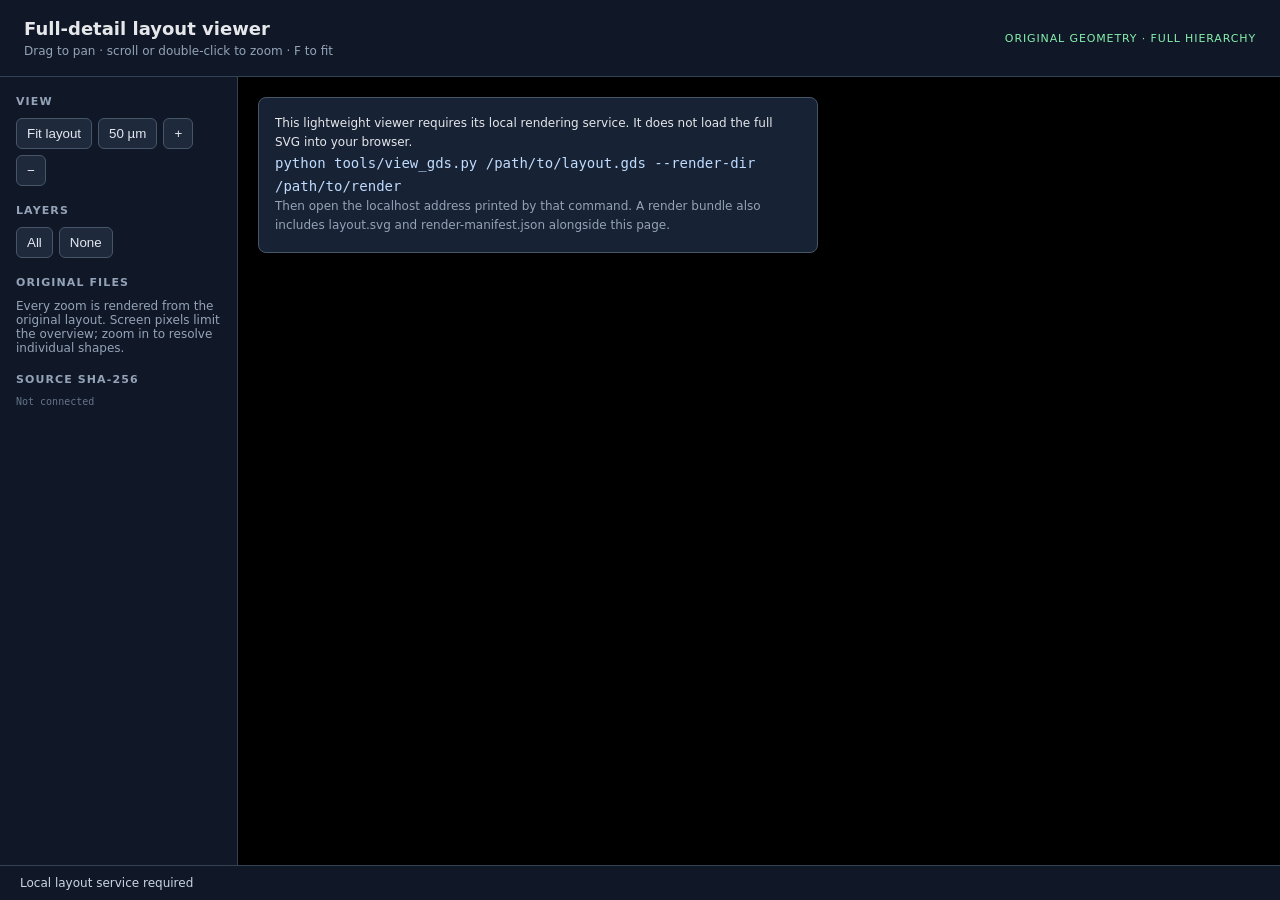
==== tools/gds_viewer.html @ 3511d6f1 "Render GDS viewports without loading full geometry in the browser Keep the complete vector export wh" ====
<!doctype html>
<html lang="en">
<head><meta charset="utf-8"><meta name="viewport" content="width=device-width, initial-scale=1">
<title>Full-detail layout viewer</title>
<style>
:root{color-scheme:dark;font:14px system-ui,sans-serif;background:#101827;color:#e5e7eb}*{box-sizing:border-box}[hidden]{display:none!important}
body{margin:0;height:100dvh;display:flex;flex-direction:column}header{padding:18px 24px;border-bottom:1px solid #334155;display:flex;align-items:center;gap:20px}
h1{font-size:18px;margin:0 0 5px;overflow-wrap:anywhere}p{margin:0;color:#94a3b8;font-size:12px}.badge{color:#86efac;font-size:11px;letter-spacing:.08em;text-transform:uppercase;white-space:nowrap}
main{display:flex;flex:1;min-height:0}aside{width:238px;flex-shrink:0;padding:18px 16px;overflow:auto;border-right:1px solid #334155}
h2{font-size:11px;text-transform:uppercase;letter-spacing:.1em;color:#94a3b8;margin:18px 0 10px}h2:first-child{margin-top:0}
button{background:#1e293b;border:1px solid #475569;border-radius:6px;color:#e2e8f0;padding:7px 10px;cursor:pointer}button:hover{background:#334155}button:focus-visible,a:focus-visible{outline:2px solid #60a5fa;outline-offset:3px}
.buttons{display:flex;gap:6px;flex-wrap:wrap}.layer{display:flex;align-items:center;gap:8px;padding:6px 0;font-size:12px;cursor:pointer}.layer input{accent-color:#60a5fa}.swatch{width:9px;height:9px;border-radius:2px;flex-shrink:0}
a{color:#93c5fd;display:block;font-size:12px;margin:8px 0}#viewport{position:relative;flex:1;min-width:0;overflow:hidden;touch-action:none}canvas{width:100%;height:100%;display:block;cursor:grab}canvas.dragging{cursor:grabbing}
#message{position:absolute;left:20px;top:20px;max-width:560px;padding:16px;background:#172234;border:1px solid #475569;border-radius:8px;line-height:1.6}#message[hidden]{display:none}code{overflow-wrap:anywhere;color:#bfdbfe}footer{display:flex;justify-content:space-between;gap:16px;padding:10px 20px;border-top:1px solid #334155;font-size:12px;color:#94a3b8}#status{color:#cbd5e1}#scale{font-variant-numeric:tabular-nums}#hash{font:10px ui-monospace,monospace;overflow-wrap:anywhere;color:#64748b}
@media(max-width:650px){header{padding:12px;display:block}.badge{display:none}aside{width:160px;padding:12px 10px}footer{padding:8px;font-size:10px}h1{font-size:15px}}
</style></head>
<body><header><div style="flex:1;min-width:0"><h1 id="title">Full-detail layout viewer</h1><p>Drag to pan · scroll or double-click to zoom · F to fit</p></div><span class="badge">Original geometry · full hierarchy</span></header>
<main><aside><h2>View</h2><div class="buttons"><button id="fit">Fit layout</button><button id="detail">50 µm</button><button id="zoom-in" aria-label="Zoom in">+</button><button id="zoom-out" aria-label="Zoom out">−</button></div>
<h2>Layers <span id="layer-count"></span></h2><div class="buttons"><button id="all">All</button><button id="none">None</button></div><div id="layers"></div>
<h2>Original files</h2><a href="layout.gds" download id="gds-download" hidden>Download GDS</a><a href="layout.svg" download id="svg-download" hidden>Download complete vector SVG</a><a href="render-manifest.json" download id="manifest-download" hidden>Download geometry inventory</a>
<p>Every zoom is rendered from the original layout. Screen pixels limit the overview; zoom in to resolve individual shapes.</p><h2>Source SHA-256</h2><div id="hash">Connecting…</div></aside>
<div id="viewport"><canvas id="canvas" aria-label="Interactive full-detail chip layout" tabindex="0"></canvas><div id="message" role="status">Connecting to the local layout service…</div></div></main>
<footer><span id="status" aria-live="polite">Loading layout metadata…</span><span id="scale"></span></footer>
<script>
'use strict';
const $=id=>document.getElementById(id),canvas=$('canvas'),ctx=canvas.getContext('2d',{alpha:false});
let meta,box,frame=null,revision=0,busy=false,timer=null,drag=null,enabled=new Set();
function dimensions(){const r=canvas.getBoundingClientRect(),dpr=window.devicePixelRatio||1;let w=Math.max(1,Math.round(r.width*dpr)),h=Math.max(1,Math.round(r.height*dpr));const k=Math.min(1,meta.max_side/w,meta.max_side/h,Math.sqrt(meta.max_pixels/(w*h)));return [Math.max(1,Math.floor(w*k)),Math.max(1,Math.floor(h*k))];}
function centred(cx,cy,width){const height=width*canvas.height/canvas.width;return [cx-width/2,cy-height/2,cx+width/2,cy+height/2];}
function resize(){if(!meta)return;const [w,h]=dimensions();if(canvas.width===w&&canvas.height===h)return;const old=box;canvas.width=w;canvas.height=h;if(old)box=centred((old[0]+old[2])/2,(old[1]+old[3])/2,old[2]-old[0]);else fit(false);queue();}
function fit(request=true){if(!meta)return;const b=meta.bounds,w=Math.max(b[2]-b[0],(b[3]-b[1])*canvas.width/canvas.height)*1.04;box=centred((b[0]+b[2])/2,(b[1]+b[3])/2,w);if(request)queue();}
function draw(){ctx.fillStyle='#101827';ctx.fillRect(0,0,canvas.width,canvas.height);if(frame){const b=frame.box,sx=canvas.width/(box[2]-box[0]),sy=canvas.height/(box[3]-box[1]);ctx.imageSmoothingEnabled=false;ctx.drawImage(frame.bitmap,(b[0]-box[0])*sx,(box[3]-b[3])*sy,(b[2]-b[0])*sx,(b[3]-b[1])*sy);}if(box)$('scale').textContent=`${(box[2]-box[0]).toPrecision(5)} µm across · ${((box[2]-box[0])/canvas.width).toPrecision(3)} µm / pixel`;}
function queue(){revision++;clearTimeout(timer);draw();$('status').textContent='Refreshing full-detail view…';timer=setTimeout(render,120);}
async function render(){if(busy||!meta)return;busy=true;const requested=revision,target=[...box];const params=new URLSearchParams({box:target.join(','),width:canvas.width,height:canvas.height,layers:[...enabled].join(',')});
 try{const response=await fetch('/api/render?'+params,{cache:'no-store'});if(!response.ok)throw Error((await response.json()).error||'Render failed');const bitmap=await createImageBitmap(await response.blob());if(requested!==revision){bitmap.close();return;}if(frame)frame.bitmap.close();frame={bitmap,box:target};draw();$('message').hidden=true;$('status').textContent=`Ready · ${enabled.size} / ${meta.layers.length} layers · full detail`;
 }catch(error){$('message').hidden=false;$('message').textContent='Unable to refresh this view: '+error.message+'. Check the local service and use Fit layout to retry.';$('status').textContent='View not current';}
 finally{busy=false;if(requested!==revision){clearTimeout(timer);timer=setTimeout(render,0);}}
}
function zoom(factor,fx=.5,fy=.5){if(!meta)return;const oldW=box[2]-box[0],oldH=box[3]-box[1],newW=Math.max(meta.dbu_um*.1,Math.min(Math.max(meta.bounds[2]-meta.bounds[0],meta.bounds[3]-meta.bounds[1])*64,oldW*factor)),newH=newW*canvas.height/canvas.width;const x=box[0]+oldW*fx,y=box[3]-oldH*fy;box=[x-newW*fx,y-newH*(1-fy),x+newW*(1-fx),y+newH*fy];queue();}
canvas.addEventListener('wheel',e=>{if(!meta)return;e.preventDefault();const r=canvas.getBoundingClientRect();zoom(Math.exp(Math.max(-.6,Math.min(.6,e.deltaY*.002))),(e.clientX-r.left)/r.width,(e.clientY-r.top)/r.height);},{passive:false});
canvas.ondblclick=e=>{const r=canvas.getBoundingClientRect();zoom(.5,(e.clientX-r.left)/r.width,(e.clientY-r.top)/r.height);};
canvas.onpointerdown=e=>{if(!meta)return;drag={x:e.clientX,y:e.clientY,box:[...box]};canvas.setPointerCapture(e.pointerId);canvas.classList.add('dragging');};
canvas.onpointermove=e=>{if(!drag)return;const r=canvas.getBoundingClientRect(),b=drag.box,dx=(e.clientX-drag.x)*(b[2]-b[0])/r.width,dy=(e.clientY-drag.y)*(b[3]-b[1])/r.height;box=[b[0]-dx,b[1]+dy,b[2]-dx,b[3]+dy];queue();};
canvas.onpointerup=canvas.onpointercancel=()=>{drag=null;canvas.classList.remove('dragging');};
$('fit').onclick=()=>fit();$('detail').onclick=()=>{if(meta){box=centred((box[0]+box[2])/2,(box[1]+box[3])/2,50);queue();}};$('zoom-in').onclick=()=>zoom(.5);$('zoom-out').onclick=()=>zoom(2);
function selectAll(value){if(!meta)return;document.querySelectorAll('[data-layer]').forEach(input=>{input.checked=value;});enabled=new Set(value?meta.layers.map(l=>l.key):[]);queue();}
$('all').onclick=()=>selectAll(true);$('none').onclick=()=>selectAll(false);
window.addEventListener('keydown',e=>{if(e.key.toLowerCase()==='f'&&!e.ctrlKey&&!e.metaKey&&e.target===canvas){e.preventDefault();fit();}});
window.addEventListener('pagehide',()=>{clearTimeout(timer);if(frame){frame.bitmap.close();frame=null;}});
async function start(){try{const r=await fetch('/api/metadata',{cache:'no-store'});if(!r.ok)throw Error('No layout service');meta=await r.json();$('title').textContent=meta.top;$('hash').textContent=meta.source_sha256;$('layer-count').textContent=`(${meta.layers.length})`;enabled=new Set(meta.layers.map(l=>l.key));
 for(const l of meta.layers){const label=document.createElement('label');label.className='layer';const input=document.createElement('input');input.type='checkbox';input.checked=true;input.dataset.layer=l.key;input.onchange=()=>{input.checked?enabled.add(l.key):enabled.delete(l.key);queue();};const swatch=document.createElement('span');swatch.className='swatch';swatch.style.backgroundColor=l.color;label.append(input,swatch,document.createTextNode(l.name===l.key?l.key:`${l.name} · ${l.key}`));$('layers').append(label);}
 $('gds-download').hidden=false;$('svg-download').hidden=!meta.svg_available;$('manifest-download').hidden=!meta.svg_available;resize();new ResizeObserver(resize).observe($('viewport'));if(!box)fit();
 }catch(error){$('status').textContent='Local layout service required';$('hash').textContent='Not connected';$('message').replaceChildren();const p=document.createElement('p');p.style.color='#e5e7eb';p.textContent='This lightweight viewer requires its local rendering service. It does not load the full SVG into your browser.';const code=document.createElement('code');code.textContent='python tools/view_gds.py /path/to/layout.gds --render-dir /path/to/render';const q=document.createElement('p');q.textContent='Then open the localhost address printed by that command. A render bundle also includes layout.svg and render-manifest.json alongside this page.';$('message').append(p,code,q);}}
start();
</script></body></html>
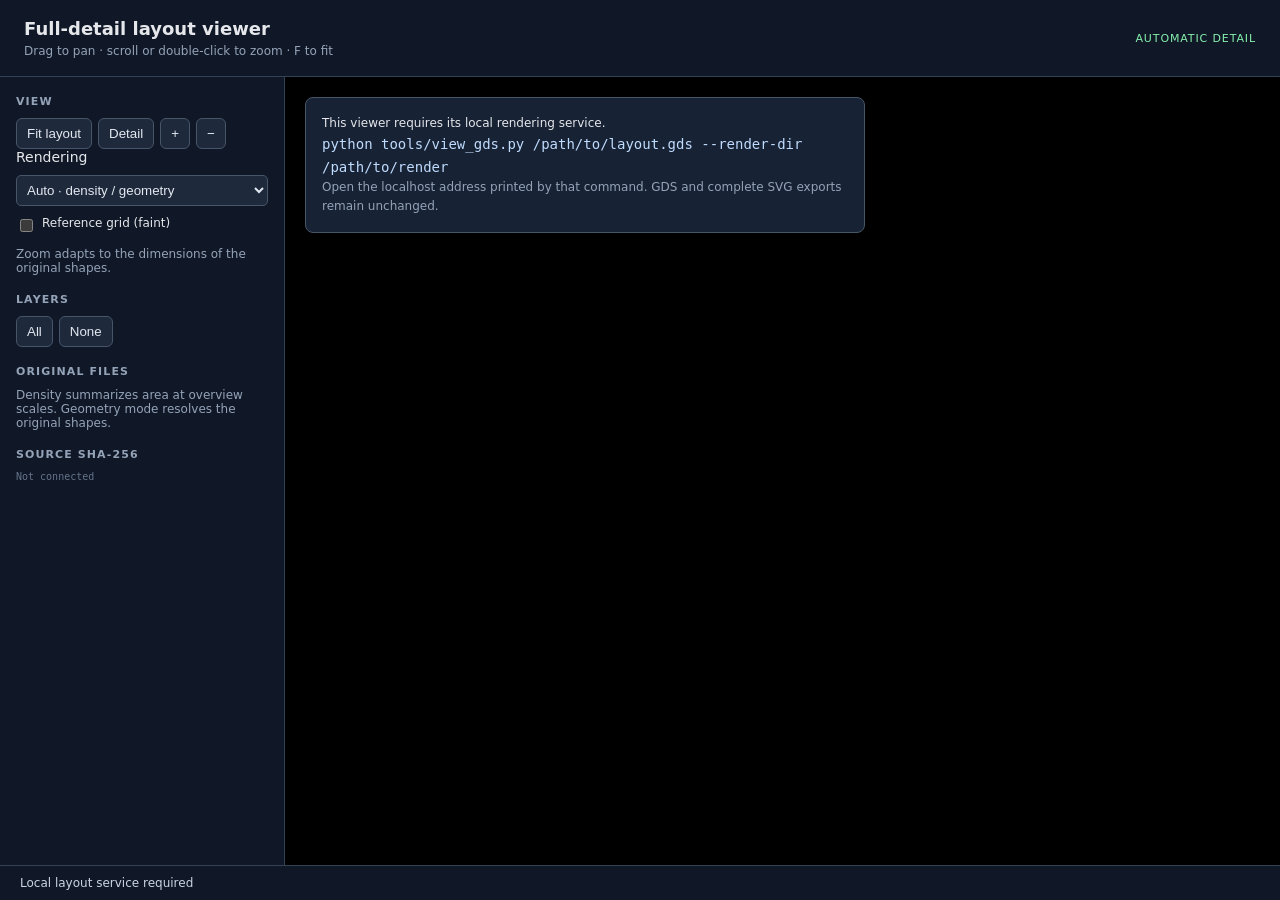
==== commit cbedfe93: "Make layout overviews readable while preserving literal geometry Add explicitly labeled area-density" ====
--- a/tools/gds_viewer.html
+++ b/tools/gds_viewer.html
@@ -6,50 +6,198 @@
 :root{color-scheme:dark;font:14px system-ui,sans-serif;background:#101827;color:#e5e7eb}*{box-sizing:border-box}[hidden]{display:none!important}
 body{margin:0;height:100dvh;display:flex;flex-direction:column}header{padding:18px 24px;border-bottom:1px solid #334155;display:flex;align-items:center;gap:20px}
 h1{font-size:18px;margin:0 0 5px;overflow-wrap:anywhere}p{margin:0;color:#94a3b8;font-size:12px}.badge{color:#86efac;font-size:11px;letter-spacing:.08em;text-transform:uppercase;white-space:nowrap}
-main{display:flex;flex:1;min-height:0}aside{width:238px;flex-shrink:0;padding:18px 16px;overflow:auto;border-right:1px solid #334155}
+main{display:flex;flex:1;min-height:0}aside{width:285px;flex-shrink:0;padding:18px 16px;overflow:auto;border-right:1px solid #334155}
 h2{font-size:11px;text-transform:uppercase;letter-spacing:.1em;color:#94a3b8;margin:18px 0 10px}h2:first-child{margin-top:0}
-button{background:#1e293b;border:1px solid #475569;border-radius:6px;color:#e2e8f0;padding:7px 10px;cursor:pointer}button:hover{background:#334155}button:focus-visible,a:focus-visible{outline:2px solid #60a5fa;outline-offset:3px}
-.buttons{display:flex;gap:6px;flex-wrap:wrap}.layer{display:flex;align-items:center;gap:8px;padding:6px 0;font-size:12px;cursor:pointer}.layer input{accent-color:#60a5fa}.swatch{width:9px;height:9px;border-radius:2px;flex-shrink:0}
+button{background:#1e293b;border:1px solid #475569;border-radius:6px;color:#e2e8f0;padding:7px 10px;cursor:pointer}button:disabled{opacity:.35;cursor:default}select{background:#1e293b;color:#e2e8f0;border:1px solid #475569;border-radius:5px;padding:6px;width:100%;margin:10px 0}.grid-control{display:flex;gap:6px;font-size:12px;margin-bottom:12px}button:hover{background:#334155}button:focus-visible,a:focus-visible{outline:2px solid #60a5fa;outline-offset:3px}
+.buttons{display:flex;gap:6px;flex-wrap:wrap}.layer{display:flex;align-items:center;gap:8px;padding:6px 0;font-size:12px;cursor:pointer}.layer-row{display:flex;align-items:center;gap:5px}.layer-row .layer{flex:1;min-width:0}.layer-row .layer span:last-child{overflow-wrap:anywhere}.layer-row button{font-size:10px;padding:4px}.layer input{accent-color:#60a5fa}.swatch{width:9px;height:9px;border-radius:2px;flex-shrink:0}
 a{color:#93c5fd;display:block;font-size:12px;margin:8px 0}#viewport{position:relative;flex:1;min-width:0;overflow:hidden;touch-action:none}canvas{width:100%;height:100%;display:block;cursor:grab}canvas.dragging{cursor:grabbing}
 #message{position:absolute;left:20px;top:20px;max-width:560px;padding:16px;background:#172234;border:1px solid #475569;border-radius:8px;line-height:1.6}#message[hidden]{display:none}code{overflow-wrap:anywhere;color:#bfdbfe}footer{display:flex;justify-content:space-between;gap:16px;padding:10px 20px;border-top:1px solid #334155;font-size:12px;color:#94a3b8}#status{color:#cbd5e1}#scale{font-variant-numeric:tabular-nums}#hash{font:10px ui-monospace,monospace;overflow-wrap:anywhere;color:#64748b}
 @media(max-width:650px){header{padding:12px;display:block}.badge{display:none}aside{width:160px;padding:12px 10px}footer{padding:8px;font-size:10px}h1{font-size:15px}}
 </style></head>
-<body><header><div style="flex:1;min-width:0"><h1 id="title">Full-detail layout viewer</h1><p>Drag to pan · scroll or double-click to zoom · F to fit</p></div><span class="badge">Original geometry · full hierarchy</span></header>
-<main><aside><h2>View</h2><div class="buttons"><button id="fit">Fit layout</button><button id="detail">50 µm</button><button id="zoom-in" aria-label="Zoom in">+</button><button id="zoom-out" aria-label="Zoom out">−</button></div>
+<body><header><div style="flex:1;min-width:0"><h1 id="title">Full-detail layout viewer</h1><p>Drag to pan · scroll or double-click to zoom · F to fit</p></div><span class="badge" id="view-mode">Automatic detail</span></header>
+<main><aside><h2>View</h2><div class="buttons"><button id="fit">Fit layout</button><button id="detail">Detail</button><button id="zoom-in" aria-label="Zoom in">+</button><button id="zoom-out" aria-label="Zoom out">−</button></div>
+<label for="mode">Rendering</label><select id="mode"><option value="auto">Auto · density / geometry</option><option value="density">Density overview</option><option value="geometry">Literal geometry</option></select><label class="grid-control"><input id="grid" type="checkbox"> Reference grid (faint)</label><p id="view-note">Zoom adapts to the dimensions of the original shapes.</p>
 <h2>Layers <span id="layer-count"></span></h2><div class="buttons"><button id="all">All</button><button id="none">None</button></div><div id="layers"></div>
 <h2>Original files</h2><a href="layout.gds" download id="gds-download" hidden>Download GDS</a><a href="layout.svg" download id="svg-download" hidden>Download complete vector SVG</a><a href="render-manifest.json" download id="manifest-download" hidden>Download geometry inventory</a>
-<p>Every zoom is rendered from the original layout. Screen pixels limit the overview; zoom in to resolve individual shapes.</p><h2>Source SHA-256</h2><div id="hash">Connecting…</div></aside>
+<p>Density summarizes area at overview scales. Geometry mode resolves the original shapes.</p><h2>Source SHA-256</h2><div id="hash">Connecting…</div></aside>
 <div id="viewport"><canvas id="canvas" aria-label="Interactive full-detail chip layout" tabindex="0"></canvas><div id="message" role="status">Connecting to the local layout service…</div></div></main>
 <footer><span id="status" aria-live="polite">Loading layout metadata…</span><span id="scale"></span></footer>
 <script>
 'use strict';
-const $=id=>document.getElementById(id),canvas=$('canvas'),ctx=canvas.getContext('2d',{alpha:false});
-let meta,box,frame=null,revision=0,busy=false,timer=null,drag=null,enabled=new Set();
-function dimensions(){const r=canvas.getBoundingClientRect(),dpr=window.devicePixelRatio||1;let w=Math.max(1,Math.round(r.width*dpr)),h=Math.max(1,Math.round(r.height*dpr));const k=Math.min(1,meta.max_side/w,meta.max_side/h,Math.sqrt(meta.max_pixels/(w*h)));return [Math.max(1,Math.floor(w*k)),Math.max(1,Math.floor(h*k))];}
-function centred(cx,cy,width){const height=width*canvas.height/canvas.width;return [cx-width/2,cy-height/2,cx+width/2,cy+height/2];}
-function resize(){if(!meta)return;const [w,h]=dimensions();if(canvas.width===w&&canvas.height===h)return;const old=box;canvas.width=w;canvas.height=h;if(old)box=centred((old[0]+old[2])/2,(old[1]+old[3])/2,old[2]-old[0]);else fit(false);queue();}
-function fit(request=true){if(!meta)return;const b=meta.bounds,w=Math.max(b[2]-b[0],(b[3]-b[1])*canvas.width/canvas.height)*1.04;box=centred((b[0]+b[2])/2,(b[1]+b[3])/2,w);if(request)queue();}
-function draw(){ctx.fillStyle='#101827';ctx.fillRect(0,0,canvas.width,canvas.height);if(frame){const b=frame.box,sx=canvas.width/(box[2]-box[0]),sy=canvas.height/(box[3]-box[1]);ctx.imageSmoothingEnabled=false;ctx.drawImage(frame.bitmap,(b[0]-box[0])*sx,(box[3]-b[3])*sy,(b[2]-b[0])*sx,(b[3]-b[1])*sy);}if(box)$('scale').textContent=`${(box[2]-box[0]).toPrecision(5)} µm across · ${((box[2]-box[0])/canvas.width).toPrecision(3)} µm / pixel`;}
-function queue(){revision++;clearTimeout(timer);draw();$('status').textContent='Refreshing full-detail view…';timer=setTimeout(render,120);}
-async function render(){if(busy||!meta)return;busy=true;const requested=revision,target=[...box];const params=new URLSearchParams({box:target.join(','),width:canvas.width,height:canvas.height,layers:[...enabled].join(',')});
- try{const response=await fetch('/api/render?'+params,{cache:'no-store'});if(!response.ok)throw Error((await response.json()).error||'Render failed');const bitmap=await createImageBitmap(await response.blob());if(requested!==revision){bitmap.close();return;}if(frame)frame.bitmap.close();frame={bitmap,box:target};draw();$('message').hidden=true;$('status').textContent=`Ready · ${enabled.size} / ${meta.layers.length} layers · full detail`;
- }catch(error){$('message').hidden=false;$('message').textContent='Unable to refresh this view: '+error.message+'. Check the local service and use Fit layout to retry.';$('status').textContent='View not current';}
- finally{busy=false;if(requested!==revision){clearTimeout(timer);timer=setTimeout(render,0);}}
-}
-function zoom(factor,fx=.5,fy=.5){if(!meta)return;const oldW=box[2]-box[0],oldH=box[3]-box[1],newW=Math.max(meta.dbu_um*.1,Math.min(Math.max(meta.bounds[2]-meta.bounds[0],meta.bounds[3]-meta.bounds[1])*64,oldW*factor)),newH=newW*canvas.height/canvas.width;const x=box[0]+oldW*fx,y=box[3]-oldH*fy;box=[x-newW*fx,y-newH*(1-fy),x+newW*(1-fx),y+newH*fy];queue();}
-canvas.addEventListener('wheel',e=>{if(!meta)return;e.preventDefault();const r=canvas.getBoundingClientRect();zoom(Math.exp(Math.max(-.6,Math.min(.6,e.deltaY*.002))),(e.clientX-r.left)/r.width,(e.clientY-r.top)/r.height);},{passive:false});
+const $ = id => document.getElementById(id);
+const canvas = $('canvas'), ctx = canvas.getContext('2d', {alpha:false});
+let meta, box, frame=null, revision=0, busy=false, timer=null, drag=null, enabled=new Set();
+
+function dimensions() {
+  const r=canvas.getBoundingClientRect(), dpr=window.devicePixelRatio||1;
+  const w=Math.max(1,Math.round(r.width*dpr)), h=Math.max(1,Math.round(r.height*dpr));
+  const k=Math.min(1,meta.max_side/w,meta.max_side/h,Math.sqrt(meta.max_pixels/(w*h)));
+  return [Math.max(1,Math.floor(w*k)),Math.max(1,Math.floor(h*k))];
+}
+function zoomLimits() {
+  const b=meta.bounds, aspect=canvas.width/canvas.height;
+  const max=Math.max(b[2]-b[0],(b[3]-b[1])*aspect)*meta.fit_margin;
+  return {min:Math.min(max,meta.minimum_view_span_um*Math.max(1,aspect)),max};
+}
+function centred(cx,cy,width) {
+  const height=width*canvas.height/canvas.width;
+  return [cx-width/2,cy-height/2,cx+width/2,cy+height/2];
+}
+function constrain() {
+  const limits=zoomLimits(), b=meta.bounds;
+  const w=Math.max(limits.min,Math.min(limits.max,box[2]-box[0]));
+  box=centred((box[0]+box[2])/2,(box[1]+box[3])/2,w);
+  // Keep the view within the fitted design envelope; prevent panning into void.
+  for (const axis of [0,1]) {
+    const span=box[axis+2]-box[axis], extent=(b[axis+2]-b[axis])*meta.fit_margin;
+    const middle=(b[axis]+b[axis+2])/2;
+    const low=middle-Math.max(0,(extent-span)/2), high=middle+Math.max(0,(extent-span)/2);
+    const centre=Math.max(low,Math.min(high,(box[axis]+box[axis+2])/2));
+    box[axis]=centre-span/2; box[axis+2]=centre+span/2;
+  }
+  $('zoom-in').disabled=w<=limits.min*(1+1e-9);
+  $('zoom-out').disabled=w>=limits.max*(1-1e-9);
+  canvas.dataset.viewBox=JSON.stringify(box);
+}
+function resize() {
+  if(!meta)return;
+  const [w,h]=dimensions();
+  if(canvas.width===w&&canvas.height===h)return;
+  const old=box; canvas.width=w; canvas.height=h;
+  if(old)box=centred((old[0]+old[2])/2,(old[1]+old[3])/2,old[2]-old[0]);
+  else fit(false);
+  queue();
+}
+function fit(request=true) {
+  if(!meta)return;
+  const b=meta.bounds;
+  box=centred((b[0]+b[2])/2,(b[1]+b[3])/2,zoomLimits().max);
+  if(request)queue();
+}
+function referenceGrid() {
+  if(!$('grid').checked||!box)return;
+  const pixelUm=(box[2]-box[0])/canvas.getBoundingClientRect().width;
+  const target=Math.max(meta.minimum_feature_um,pixelUm*55);
+  const power=10**Math.floor(Math.log10(target));
+  const step=[1,2,5,10].find(n=>n*power>=target)*power;
+  const sx=canvas.width/(box[2]-box[0]),sy=canvas.height/(box[3]-box[1]);
+  // A coordinate reference only: actual PDK placement/track grids are not in GDS.
+  ctx.fillStyle='rgba(148,163,184,.18)';
+  const radius=Math.max(.65,canvas.width/canvas.getBoundingClientRect().width*.65);
+  ctx.beginPath();
+  for(let x=Math.ceil(box[0]/step)*step;x<=box[2];x+=step)
+    for(let y=Math.ceil(box[1]/step)*step;y<=box[3];y+=step) {
+      const px=(x-box[0])*sx,py=(box[3]-y)*sy;
+      ctx.moveTo(px+radius,py);ctx.arc(px,py,radius,0,2*Math.PI);
+    }
+  ctx.fill();
+}
+function draw() {
+  ctx.fillStyle='#101827';ctx.fillRect(0,0,canvas.width,canvas.height);
+  if(frame&&box) {
+    const b=frame.box,sx=canvas.width/(box[2]-box[0]),sy=canvas.height/(box[3]-box[1]);
+    ctx.imageSmoothingEnabled=false;
+    ctx.drawImage(frame.bitmap,(b[0]-box[0])*sx,(box[3]-b[3])*sy,(b[2]-b[0])*sx,(b[3]-b[1])*sy);
+  }
+  referenceGrid();
+  if(box)$('scale').textContent=`${(box[2]-box[0]).toPrecision(5)} µm across · ${((box[2]-box[0])/canvas.width).toPrecision(3)} µm / pixel`;
+}
+function queue() {
+  constrain();revision++;clearTimeout(timer);draw();
+  $('status').textContent='Refreshing view…';timer=setTimeout(render,120);
+}
+async function render() {
+  if(busy||!meta)return;
+  busy=true;
+  const requested=revision,target=[...box];
+  const params=new URLSearchParams({box:target.join(','),width:canvas.width,height:canvas.height,
+    layers:[...enabled].join(','),mode:$('mode').value,pixel_ratio:canvas.width/canvas.getBoundingClientRect().width});
+  try {
+    const response=await fetch('/api/render?'+params,{cache:'no-store'});
+    if(!response.ok)throw Error((await response.json()).error||'Render failed');
+    const mode=response.headers.get('X-View-Mode');
+    const bitmap=await createImageBitmap(await response.blob());
+    if(requested!==revision){bitmap.close();return;}
+    if(frame)frame.bitmap.close();
+    frame={bitmap,box:target,mode};draw();$('message').hidden=true;
+    const label=mode==='density'?'Density overview':'Literal geometry';
+    $('view-mode').textContent=label;
+    $('view-note').textContent=mode==='density'
+      ? 'Area density per layer, aggregated into up to 200 × 200 buckets. Overlaps contribute repeatedly. Zoom in for geometry; this is not a congestion or DRC measurement.'
+      : 'Original shapes at full hierarchy depth. Translucent fills and thin outlines; no bright stipple dots. Isolate a layer to inspect overlaps.';
+    $('status').textContent=`Ready · ${enabled.size} / ${meta.layers.length} layers · ${label.toLowerCase()}`;
+  } catch(error) {
+    $('message').hidden=false;
+    $('message').textContent='Unable to refresh this view: '+error.message+'. Check the local service and use Fit layout to retry.';
+    $('status').textContent='View not current';
+  } finally {
+    busy=false;if(requested!==revision){clearTimeout(timer);timer=setTimeout(render,0);}
+  }
+}
+function zoom(factor,fx=.5,fy=.5) {
+  if(!meta)return;
+  const oldW=box[2]-box[0],oldH=box[3]-box[1],limits=zoomLimits();
+  const newW=Math.max(limits.min,Math.min(limits.max,oldW*factor)),newH=newW*canvas.height/canvas.width;
+  if(Math.abs(newW-oldW)<=oldW*1e-12)return;
+  const x=box[0]+oldW*fx,y=box[3]-oldH*fy;
+  box=[x-newW*fx,y-newH*(1-fy),x+newW*(1-fx),y+newH*fy];queue();
+}
+canvas.addEventListener('wheel',e=>{
+  if(!meta)return;e.preventDefault();const r=canvas.getBoundingClientRect();
+  zoom(Math.exp(Math.max(-.6,Math.min(.6,e.deltaY*.002))),(e.clientX-r.left)/r.width,(e.clientY-r.top)/r.height);
+},{passive:false});
 canvas.ondblclick=e=>{const r=canvas.getBoundingClientRect();zoom(.5,(e.clientX-r.left)/r.width,(e.clientY-r.top)/r.height);};
 canvas.onpointerdown=e=>{if(!meta)return;drag={x:e.clientX,y:e.clientY,box:[...box]};canvas.setPointerCapture(e.pointerId);canvas.classList.add('dragging');};
-canvas.onpointermove=e=>{if(!drag)return;const r=canvas.getBoundingClientRect(),b=drag.box,dx=(e.clientX-drag.x)*(b[2]-b[0])/r.width,dy=(e.clientY-drag.y)*(b[3]-b[1])/r.height;box=[b[0]-dx,b[1]+dy,b[2]-dx,b[3]+dy];queue();};
+canvas.onpointermove=e=>{
+  if(!drag)return;
+  const r=canvas.getBoundingClientRect(),b=drag.box,dx=(e.clientX-drag.x)*(b[2]-b[0])/r.width,dy=(e.clientY-drag.y)*(b[3]-b[1])/r.height;
+  box=[b[0]-dx,b[1]+dy,b[2]-dx,b[3]+dy];queue();
+};
 canvas.onpointerup=canvas.onpointercancel=()=>{drag=null;canvas.classList.remove('dragging');};
-$('fit').onclick=()=>fit();$('detail').onclick=()=>{if(meta){box=centred((box[0]+box[2])/2,(box[1]+box[3])/2,50);queue();}};$('zoom-in').onclick=()=>zoom(.5);$('zoom-out').onclick=()=>zoom(2);
-function selectAll(value){if(!meta)return;document.querySelectorAll('[data-layer]').forEach(input=>{input.checked=value;});enabled=new Set(value?meta.layers.map(l=>l.key):[]);queue();}
-$('all').onclick=()=>selectAll(true);$('none').onclick=()=>selectAll(false);
+$('fit').onclick=()=>fit();
+$('detail').onclick=()=>{
+  if(!meta)return;
+  const features=meta.layers.filter(l=>enabled.has(l.key)&&l.feature).map(l=>l.feature.typical_um).sort((a,b)=>a-b);
+  const typical=features[Math.floor(features.length/2)]||meta.minimum_feature_um;
+  box=centred((box[0]+box[2])/2,(box[1]+box[3])/2,typical*canvas.getBoundingClientRect().width/4);queue();
+};
+$('zoom-in').onclick=()=>zoom(.5);$('zoom-out').onclick=()=>zoom(2);
+$('mode').onchange=()=>{if(meta)queue();};$('grid').onchange=draw;
+function selectLayers(keys) {
+  if(!meta)return;
+  enabled=new Set(keys);
+  document.querySelectorAll('[data-layer]').forEach(input=>{input.checked=enabled.has(input.dataset.layer);});queue();
+}
+$('all').onclick=()=>selectLayers(meta?meta.layers.map(l=>l.key):[]);
+$('none').onclick=()=>selectLayers([]);
 window.addEventListener('keydown',e=>{if(e.key.toLowerCase()==='f'&&!e.ctrlKey&&!e.metaKey&&e.target===canvas){e.preventDefault();fit();}});
 window.addEventListener('pagehide',()=>{clearTimeout(timer);if(frame){frame.bitmap.close();frame=null;}});
-async function start(){try{const r=await fetch('/api/metadata',{cache:'no-store'});if(!r.ok)throw Error('No layout service');meta=await r.json();$('title').textContent=meta.top;$('hash').textContent=meta.source_sha256;$('layer-count').textContent=`(${meta.layers.length})`;enabled=new Set(meta.layers.map(l=>l.key));
- for(const l of meta.layers){const label=document.createElement('label');label.className='layer';const input=document.createElement('input');input.type='checkbox';input.checked=true;input.dataset.layer=l.key;input.onchange=()=>{input.checked?enabled.add(l.key):enabled.delete(l.key);queue();};const swatch=document.createElement('span');swatch.className='swatch';swatch.style.backgroundColor=l.color;label.append(input,swatch,document.createTextNode(l.name===l.key?l.key:`${l.name} · ${l.key}`));$('layers').append(label);}
- $('gds-download').hidden=false;$('svg-download').hidden=!meta.svg_available;$('manifest-download').hidden=!meta.svg_available;resize();new ResizeObserver(resize).observe($('viewport'));if(!box)fit();
- }catch(error){$('status').textContent='Local layout service required';$('hash').textContent='Not connected';$('message').replaceChildren();const p=document.createElement('p');p.style.color='#e5e7eb';p.textContent='This lightweight viewer requires its local rendering service. It does not load the full SVG into your browser.';const code=document.createElement('code');code.textContent='python tools/view_gds.py /path/to/layout.gds --render-dir /path/to/render';const q=document.createElement('p');q.textContent='Then open the localhost address printed by that command. A render bundle also includes layout.svg and render-manifest.json alongside this page.';$('message').append(p,code,q);}}
+async function start() {
+  try {
+    const r=await fetch('/api/metadata',{cache:'no-store'});
+    if(!r.ok)throw Error('No layout service');meta=await r.json();
+    $('title').textContent=meta.top;$('hash').textContent=meta.source_sha256;
+    $('layer-count').textContent=`(${meta.layers.length})`;enabled=new Set(meta.layers.map(l=>l.key));
+    for(const l of meta.layers) {
+      const row=document.createElement('div');row.className='layer-row';
+      const label=document.createElement('label');label.className='layer';label.title=l.name+' · '+l.key;
+      const input=document.createElement('input');input.type='checkbox';input.checked=true;input.dataset.layer=l.key;
+      input.onchange=()=>{input.checked?enabled.add(l.key):enabled.delete(l.key);queue();};
+      const swatch=document.createElement('span');swatch.className='swatch';swatch.style.backgroundColor=l.color;
+      const name=document.createElement('span');name.textContent=l.name===l.key?l.key:l.name.replace(/\.drawing$/,'')+' · '+l.key;
+      label.append(input,swatch,name);
+      const solo=document.createElement('button');solo.textContent='Solo';solo.setAttribute('aria-label','Isolate '+l.name);
+      solo.onclick=()=>selectLayers([l.key]);row.append(label,solo);$('layers').append(row);
+    }
+    $('gds-download').hidden=false;$('svg-download').hidden=!meta.svg_available;$('manifest-download').hidden=!meta.svg_available;
+    resize();new ResizeObserver(resize).observe($('viewport'));if(!box)fit();
+  } catch(error) {
+    $('status').textContent='Local layout service required';$('hash').textContent='Not connected';$('message').replaceChildren();
+    const p=document.createElement('p');p.style.color='#e5e7eb';p.textContent='This viewer requires its local rendering service.';
+    const code=document.createElement('code');code.textContent='python tools/view_gds.py /path/to/layout.gds --render-dir /path/to/render';
+    const q=document.createElement('p');q.textContent='Open the localhost address printed by that command. GDS and complete SVG exports remain unchanged.';
+    $('message').append(p,code,q);
+  }
+}
 start();
 </script></body></html>
